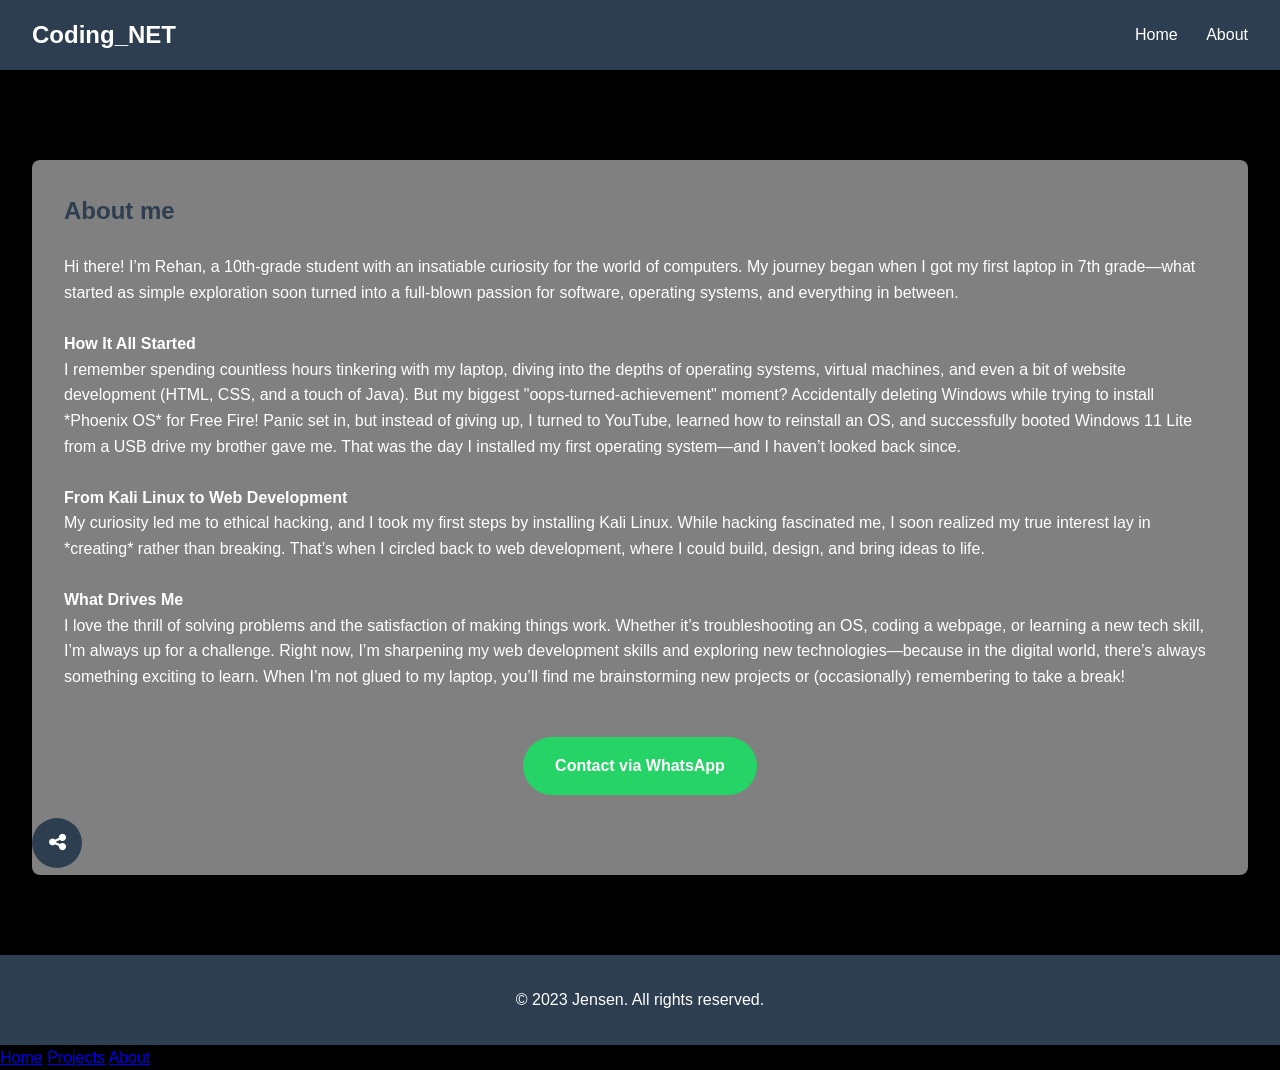
==== about.html @ 7783298c "Update about.html" ====
<!DOCTYPE html>
<html lang="en">
<head>
    <meta charset="UTF-8">
    <meta name="viewport" content="width=device-width, initial-scale=1.0">
    <title>Rehan- Software Development Learner</title>
    <link rel="stylesheet" href="https://cdnjs.cloudflare.com/ajax/libs/font-awesome/6.4.0/css/all.min.css">
    <link rel="stylesheet" href="style.css">
</head>
<body>
    <header>
        <div class="logo">Coding_NET</div>
        <nav class="desktop-nav">
            <a href="index.html">Home</a>
        
            <a href="about.html">About</a>
        </nav>
        <div class="mobile-menu-btn">
            <div class="dot"></div>
            <div class="dot"></div>
            <div class="dot"></div>
        </div>
    </header>

    <main>
    

        <section id="about" class="about">
            <h2>About me</h2>
            <p>Hi there! I’m Rehan, a 10th-grade student with an insatiable curiosity for the world of computers. My journey began when I got my first laptop in 7th grade—what started as simple exploration soon turned into a full-blown passion for software, operating systems, and everything in between.  <br><br>

<b>How It All Started</b><br>
I remember spending countless hours tinkering with my laptop, diving into the depths of operating systems, virtual machines, and even a bit of website development (HTML, CSS, and a touch of Java). But my biggest "oops-turned-achievement" moment? Accidentally deleting Windows while trying to install *Phoenix OS* for Free Fire! Panic set in, but instead of giving up, I turned to YouTube, learned how to reinstall an OS, and successfully booted Windows 11 Lite from a USB drive my brother gave me. That was the day I installed my first operating system—and I haven’t looked back since.  <br><br>

<b>From Kali Linux to Web Development</b><br>
My curiosity led me to ethical hacking, and I took my first steps by installing Kali Linux. While hacking fascinated me, I soon realized my true interest lay in *creating* rather than breaking. That’s when I circled back to web development, where I could build, design, and bring ideas to life. <br><br> 

<b>What Drives Me</b><br>
I love the thrill of solving problems and the satisfaction of making things work. Whether it’s troubleshooting an OS, coding a webpage, or learning a new tech skill, I’m always up for a challenge. Right now, I’m sharpening my web development skills and exploring new technologies—because in the digital world, there’s always something exciting to learn.  

When I’m not glued to my laptop, you’ll find me brainstorming new projects or (occasionally) remembering to take a break!  
</p>
         

        <div class="whatsapp-btn-container">
            <a href="https://wa.me/yournumber" class="whatsapp-btn">Contact via WhatsApp</a>
        </div>
    </main>

    <footer>
        <p>&copy; 2023 Jensen. All rights reserved.</p>
    </footer>

    <div class="scroll-to-top">
        <i class="fas fa-arrow-up"></i>
    </div>

    <div class="social-ball">
        <i class="fas fa-share-alt"></i>
        <div class="social-ball-icons">
            <a href="#"><i class="fab fa-github"></i></a>
            <a href="#"><i class="fab fa-twitter"></i></a>
            <a href="#"><i class="fab fa-instagram"></i></a>
            <a href="#"><i class="fab fa-facebook"></i></a>
        </div>
    </div>

    <script src="script.js"></script>
</body>
</html>
---- style.css ----
:root {
    --primary-color: #2c3e50;
    --secondary-color: grey;
    --accent-color: #e74c3c;
    --text-color: white;
    --light-bg: grey;
    --card-shadow: 0 4px 8px rgba(0, 0, 0, 0.1);
}

* {
    margin: 0;
    padding: 0;
    box-sizing: border-box;
    font-family: 'Segoe UI', Tahoma, Geneva, Verdana, sans-serif;
}

body {
    color: var(--text-color);
    line-height: 1.6;
    background-color: #000000;
}

header {
    background-color: var(--primary-color);
    color: white;
    padding: 1rem 2rem;
    display: flex;
    justify-content: space-between;
    align-items: center;
    position: fixed;
    width: 100%;
    top: 0;
    z-index: 1000;
}

.logo {
    font-size: 1.5rem;
    font-weight: bold;
}

.desktop-nav a {
    color: white;
    text-decoration: none;
    margin-left: 1.5rem;
    transition: color 0.3s;
}

.desktop-nav a:hover {
    color: var(--secondary-color);
}

.mobile-menu-btn {
    display: none;
    flex-direction: column;
    justify-content: space-between;
    width: 24px;
    height: 18px;
    cursor: pointer;
}

.dot {
    width: 100%;
    height: 4px;
    background-color: white;
    border-radius: 2px;
}

main {
    margin-top: 80px;
    padding: 2rem;
}

main img{
    border-radius: 50%;
}

.hero {
    text-align: center;
    padding: 3rem 0;
}

.hero h1 {
    font-size: 2.5rem;
    margin-bottom: 0.5rem;
}

.hero h2 {
    font-size: 1.8rem;
    color: var(--secondary-color);
    margin-bottom: 1.5rem;
}

.status {
    margin: 1.5rem 0;
}

.social-icons {
    display: flex;
    justify-content: center;
    gap: 1rem;
    margin-top: 1.5rem;
}

.social-icon {
    color: var(--primary-color);
    font-size: 1.5rem;
    transition: transform 0.3s, color 0.3s;
}

.social-icon:hover {
    color: var(--secondary-color);
    transform: translateY(-3px);
}

.skills {
    display: inline;
    justify-content: space-between;
    flex-wrap: wrap;
    margin: 3rem 0;
    padding: 2rem 0;
    border-top: 1px solid #eee;
    border-bottom: 1px solid #eee;
    
}

.skill-category {
    flex: 1;
    min-width: 250px;
    margin: 1rem;
}

.skill-category h3 {
    margin-bottom: 1rem;
    color: var(--primary-color);
}

.skill-category ul {
    list-style: inline;
}

.skill-category li {
    margin-bottom: 0.5rem;
    position: relative;
    padding-left: 1.5rem;
}



.about {
    margin: 3rem 0;
    padding: 2rem;
    background-color: var(--light-bg);
    border-radius: 8px;
}

.about h2 {
    margin-bottom: 1.5rem;
    color: var(--primary-color);
}

.stats {
    display: flex;
    justify-content: space-around;
    flex-wrap: wrap;
    margin-top: 2rem;
}

.stat-item {
    text-align: center;
    margin: 1rem;
}

.number {
    font-size: 2rem;
    font-weight: bold;
    color: var(--secondary-color);
    display: block;
}

.label {
    font-size: 0.9rem;
    color: var(--text-color);
}

.projects {
    margin: 3rem 0;
}

.projects h2 {
    margin-bottom: 2rem;
    color: var(--primary-color);
}

.projects-grid {
    display: grid;
    grid-template-columns: repeat(auto-fill, minmax(300px, 1fr));
    gap: 2rem;
}

.project-card {
    background-color: white;
    border-radius: 8px;
    overflow: hidden;
    box-shadow: var(--card-shadow);
    transition: transform 0.3s, box-shadow 0.3s;
}

.project-card:hover {
    transform: translateY(-5px);
    box-shadow: 0 10px 20px rgba(0, 0, 0, 0.1);
}

.project-card:active {
    box-shadow: 0 5px 15px rgba(0, 0, 0, 0.2);
}

.project-image {
    height: 150px;
    background-size: cover;
    background-position: center;
}

.project-info {
    padding: 1.5rem;
}

.project-info h3 {
    margin-bottom: 0.5rem;
}

.project-info p {
    margin-bottom: 1rem;
    color: #666;
}

.visit-btn {
    display: inline-block;
    padding: 0.5rem 1rem;
    background-color: var(--secondary-color);
    color: white;
    text-decoration: none;
    border-radius: 4px;
    transition: background-color 0.3s;
}

.visit-btn:hover {
    background-color: var(--primary-color);
}

.whatsapp-btn-container {
    text-align: center;
    margin: 3rem 0;
}

.whatsapp-btn {
    display: inline-block;
    padding: 1rem 2rem;
    background-color: #25D366;
    color: white;
    text-decoration: none;
    border-radius: 50px;
    font-weight: bold;
    transition: transform 0.3s, box-shadow 0.3s;
}

.whatsapp-btn:hover {
    transform: translateY(-3px);
    box-shadow: 0 5px 15px rgba(37, 211, 102, 0.3);
}

footer {
    text-align: center;
    padding: 2rem;
    background-color: var(--primary-color);
    color: white;
}

.scroll-to-top {
    position: fixed;
    bottom: 2rem;
    right: 2rem;
    width: 50px;
    height: 50px;
    background-color: var(--secondary-color);
    color: white;
    border-radius: 50%;
    display: flex;
    justify-content: center;
    align-items: center;
    cursor: pointer;
    opacity: 0;
    visibility: hidden;
    transition: all 0.3s;
    z-index: 999;
}

.scroll-to-top.active {
    opacity: 1;
    visibility: visible;
}

.scroll-to-top:hover {
    background-color: var(--primary-color);
}

.social-ball {
    position: fixed;
    bottom: 2rem;
    left: 2rem;
    width: 50px;
    height: 50px;
    background-color: var(--primary-color);
    color: white;
    border-radius: 50%;
    display: flex;
    justify-content: center;
    align-items: center;
    cursor: pointer;
    z-index: 999;
}

.social-ball i {
    font-size: 1.2rem;
}

.social-ball-icons {
    position: absolute;
    left: 60px;
    bottom: 0;
    display: none;
    flex-direction: column;
    gap: 1rem;
    background-color: white;
    padding: 1rem;
    border-radius: 25px;
    box-shadow: 0 5px 15px rgba(0, 0, 0, 0.1);
}

.social-ball-icons a {
    color: var(--primary-color);
    font-size: 1.2rem;
}

.social-ball.active .social-ball-icons {
    display: flex;
}

/* Mobile styles */
@media (max-width: 768px) {
    .desktop-nav {
        display: none;
    }

    .mobile-menu-btn {
        display: flex;
    }

    .mobile-nav {
        position: fixed;
        top: 0;
        left: 0;
        width: 100%;
        height: 100%;
        background-color: rgba(0, 0, 0, 0.8);
        display: flex;
        flex-direction: column;
        justify-content: center;
        align-items: center;
        z-index: 999;
        opacity: 0;
        visibility: hidden;
        transition: all 0.3s;
    }

    .mobile-nav.active {
        opacity: 1;
        visibility: visible;
    }

    .mobile-nav a {
        color: white;
        text-decoration: none;
        font-size: 1.5rem;
        margin: 1rem 0;
        padding: 1rem 2rem;
        border-radius: 50px;
        background-color: var(--primary-color);
        width: 200px;
        text-align: center;
        transition: transform 0.3s;
    }

    .mobile-nav a:hover {
        transform: scale(1.1);
    }

    .projects-grid {
        grid-template-columns: 1fr;
    }
}
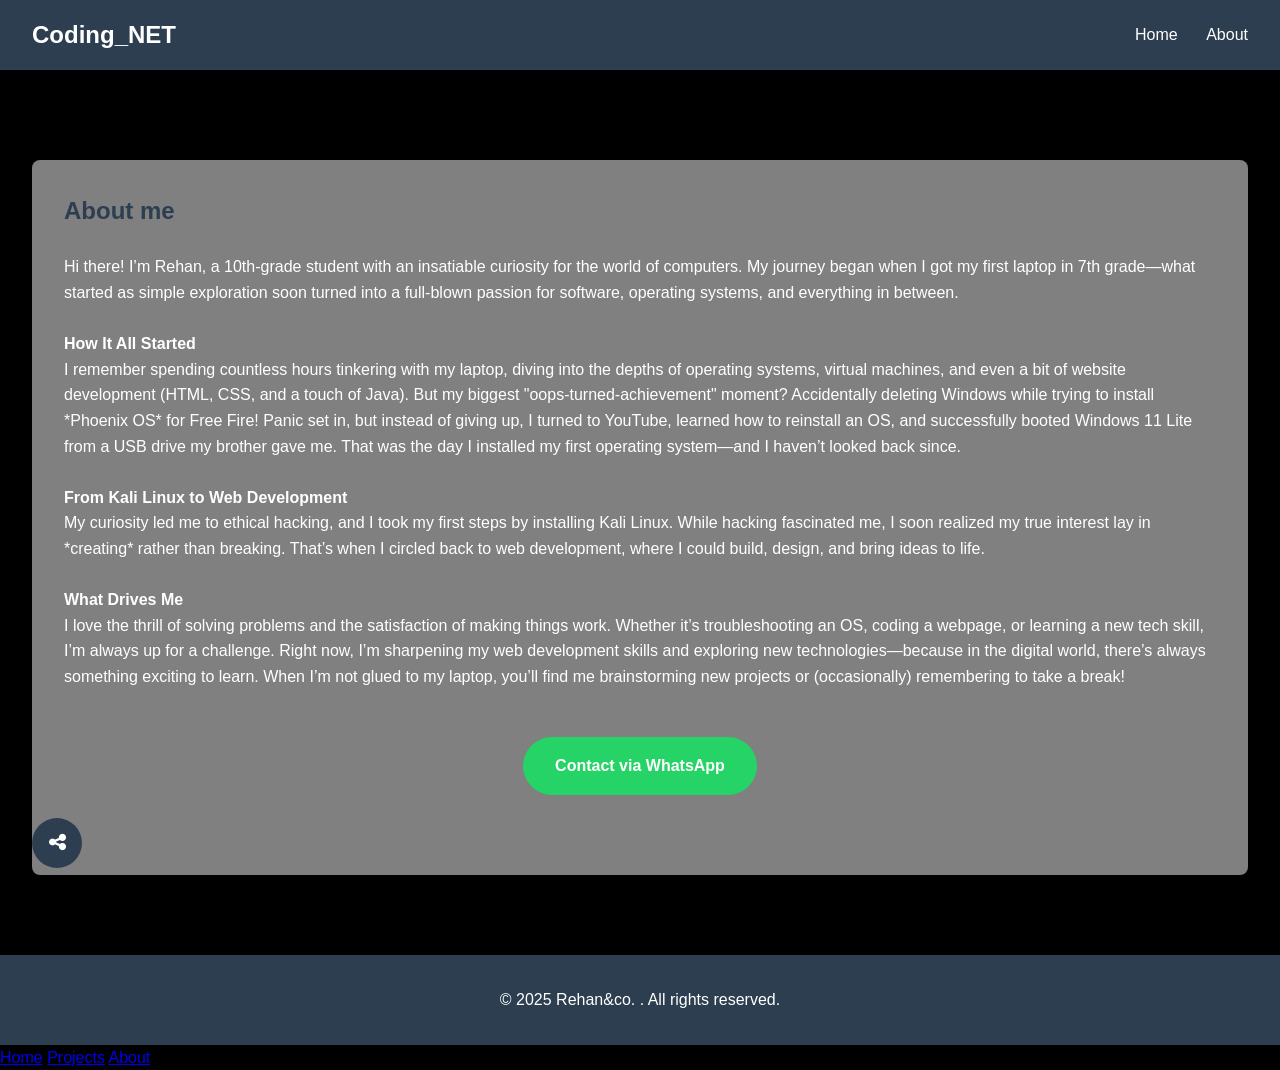
==== commit 40df1da8: "Update about.html" ====
--- a/about.html
+++ b/about.html
@@ -17,7 +17,7 @@
         </nav>
         <div class="mobile-menu-btn">
             <div class="dot"></div>
-            <div class="dot"></div>
+            
             <div class="dot"></div>
         </div>
     </header>
@@ -48,7 +48,7 @@
     </main>
 
     <footer>
-        <p>&copy; 2023 Jensen. All rights reserved.</p>
+        <p>&copy; 2025 Rehan&co. . All rights reserved.</p>
     </footer>
 
     <div class="scroll-to-top">
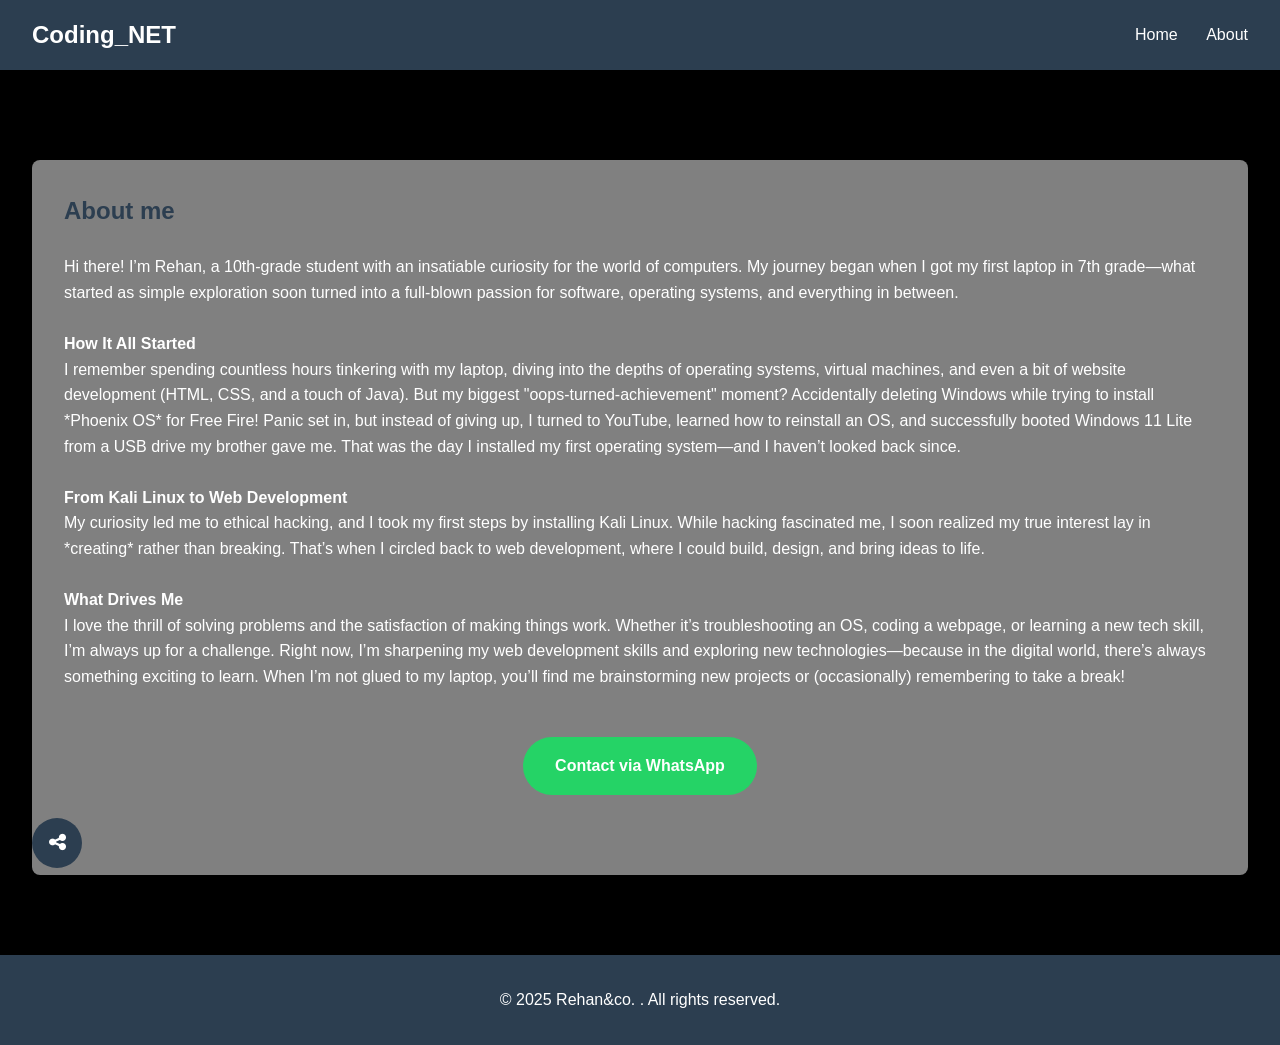
==== commit 95391d4a: "Update about.html" ====
--- a/about.html
+++ b/about.html
@@ -17,7 +17,7 @@
         </nav>
         <div class="mobile-menu-btn">
             <div class="dot"></div>
-            
+            <div class="dot"></div>
             <div class="dot"></div>
         </div>
     </header>
@@ -65,6 +65,6 @@
         </div>
     </div>
 
-    <script src="script.js"></script>
+    <script src="script_about.js"></script>
 </body>
 </html>
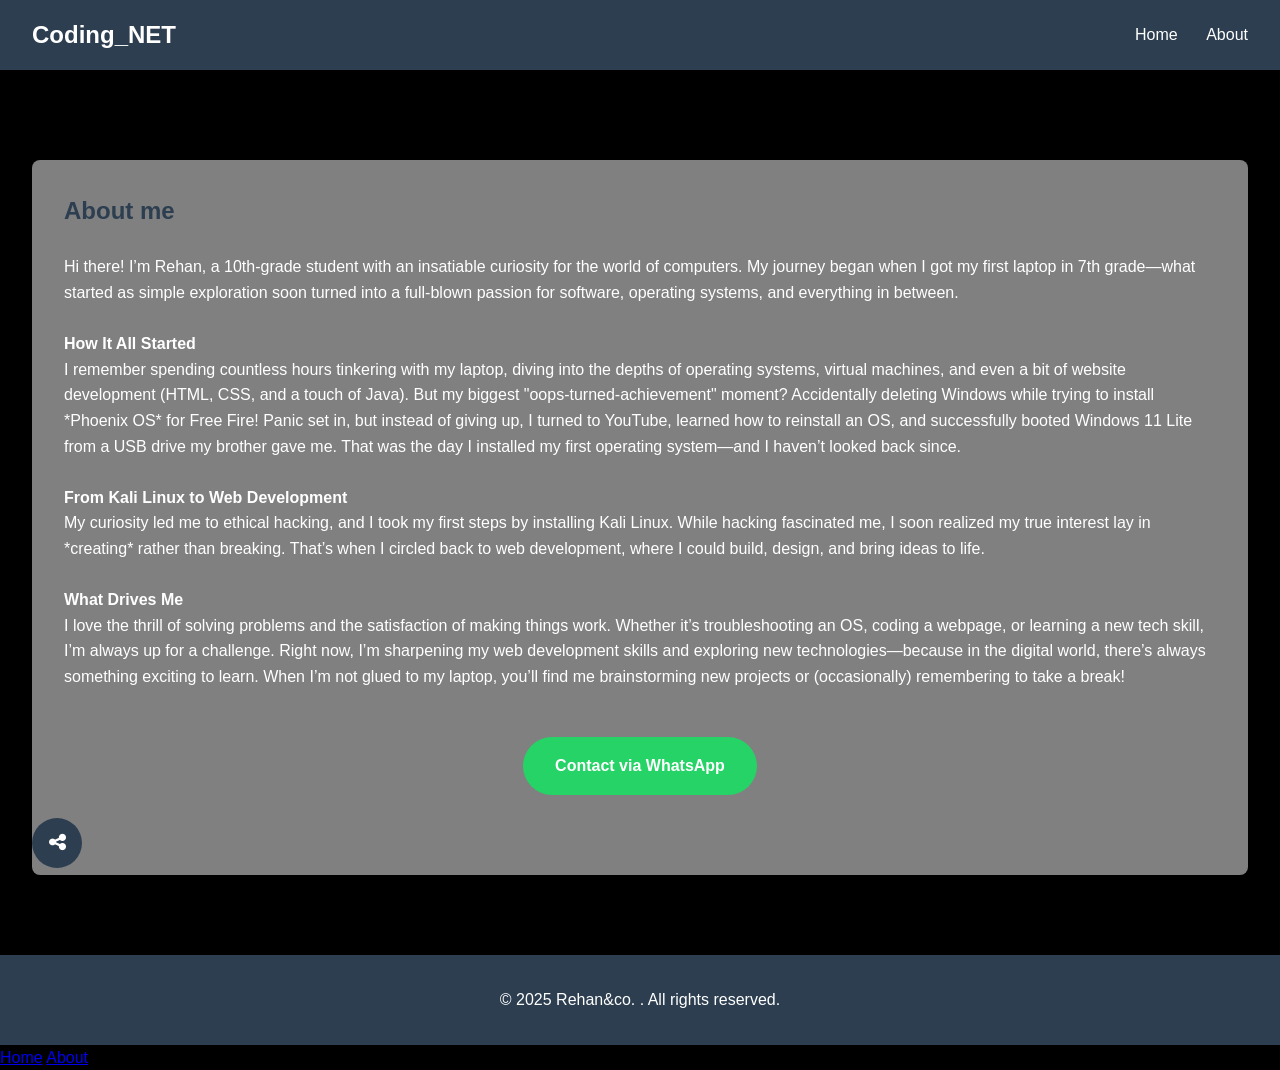
==== commit 53a2cdf4: "Update about.html" ====
--- a/about.html
+++ b/about.html
@@ -58,9 +58,9 @@
     <div class="social-ball">
         <i class="fas fa-share-alt"></i>
         <div class="social-ball-icons">
-            <a href="#"><i class="fab fa-github"></i></a>
-            <a href="#"><i class="fab fa-twitter"></i></a>
-            <a href="#"><i class="fab fa-instagram"></i></a>
+            <a href="https://github.com/Md-NetHUNTER"><i class="fab fa-github"></i></a>
+            <a href="https://x.com/mdrehan_01?s=21"><i class="fab fa-twitter"></i></a>
+            <a href="https://www.instagram.com/md_rehanullah99?igsh=aGNrYm5rNmYyMTl3&utm_source=qr"><i class="fab fa-instagram"></i></a>
             <a href="#"><i class="fab fa-facebook"></i></a>
         </div>
     </div>
